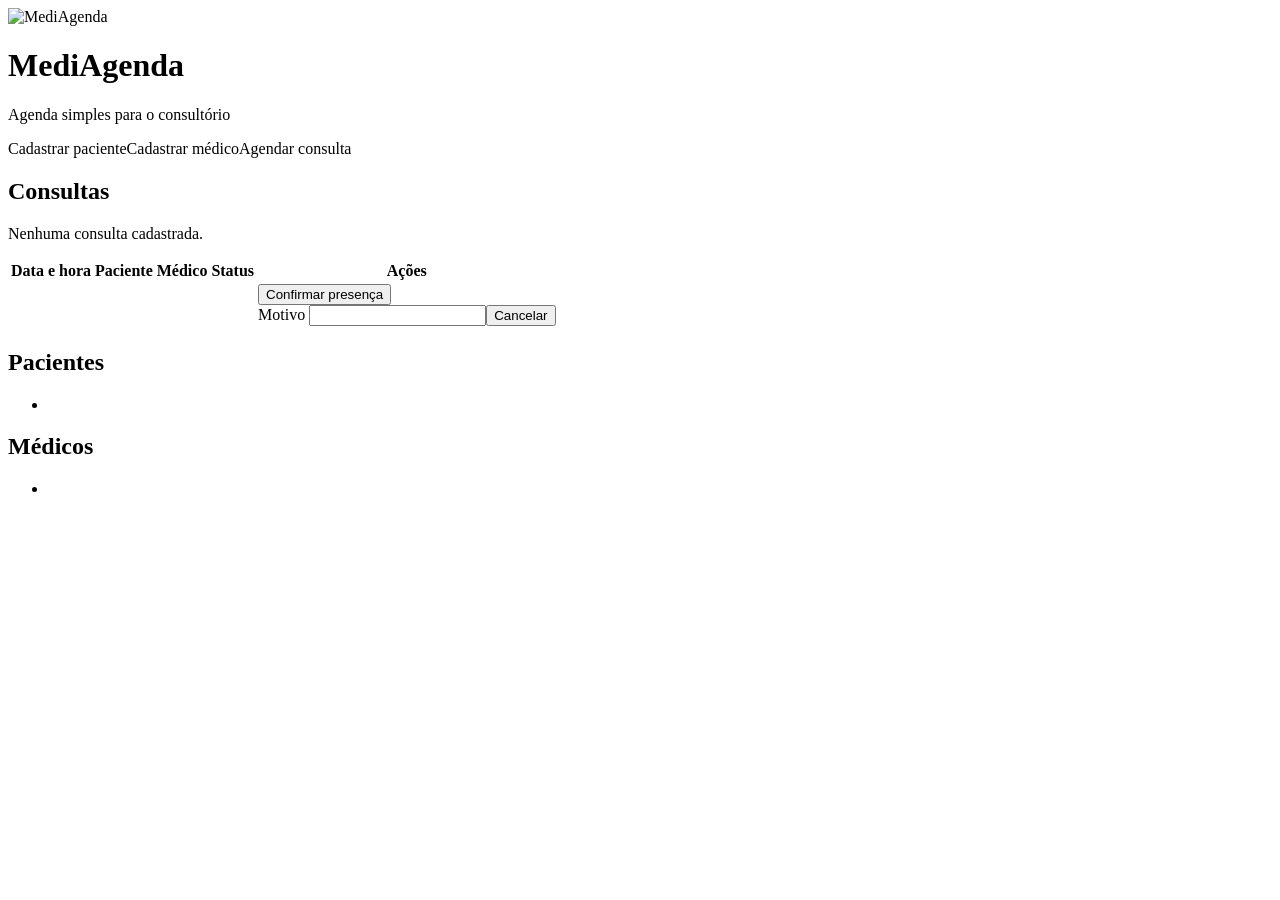
==== src/main/resources/templates/index.html @ 1d2da43a "Implementa entrega 03 de consultas" ====
<!DOCTYPE html>
<html lang="pt-BR" xmlns:th="http://www.thymeleaf.org">
<head><meta charset="UTF-8"><meta name="viewport" content="width=device-width, initial-scale=1.0"><title>MediAgenda</title><link rel="stylesheet" th:href="@{/css/style.css}"></head>
<body><header><img th:src="@{/logo.svg}" alt="MediAgenda"><div><h1>MediAgenda</h1><p>Agenda simples para o consultório</p></div></header>
<main><p class="message success" th:if="${success}" th:text="${success}"></p><p class="message error" th:if="${error}" th:text="${error}"></p>
<nav><a th:href="@{/patients/new}">Cadastrar paciente</a><a th:href="@{/doctors/new}">Cadastrar médico</a><a th:href="@{/appointments/new}">Agendar consulta</a></nav>
<section><h2>Consultas</h2><p th:if="${#lists.isEmpty(appointments)}">Nenhuma consulta cadastrada.</p><table th:unless="${#lists.isEmpty(appointments)}"><thead><tr><th>Data e hora</th><th>Paciente</th><th>Médico</th><th>Status</th><th>Ações</th></tr></thead><tbody><tr th:each="appointment : ${appointments}"><td th:text="${#temporals.format(appointment.scheduledAt, 'dd/MM/yyyy HH:mm')}"></td><td th:text="${appointment.patient.name}"></td><td th:text="${appointment.doctor.name}"></td><td th:text="${appointment.status}"></td><td><form th:if="${appointment.status.name() == 'AGENDADA'}" th:action="@{/appointments/{id}/confirm(id=${appointment.id})}" method="post"><button>Confirmar presença</button></form><form th:if="${appointment.status.name() != 'CANCELADA'}" th:action="@{/appointments/{id}/cancel(id=${appointment.id})}" method="post"><label>Motivo <input name="reason" required></label><button class="danger">Cancelar</button></form><small th:if="${appointment.status.name() == 'CANCELADA'}" th:text="${appointment.cancellationReason}"></small></td></tr></tbody></table></section>
<section class="columns"><div><h2>Pacientes</h2><ul><li th:each="patient : ${patients}" th:text="${patient.name + ' - ' + patient.cpf}"></li></ul></div><div><h2>Médicos</h2><ul><li th:each="doctor : ${doctors}" th:text="${doctor.name + ' - ' + doctor.specialty}"></li></ul></div></section></main></body></html>
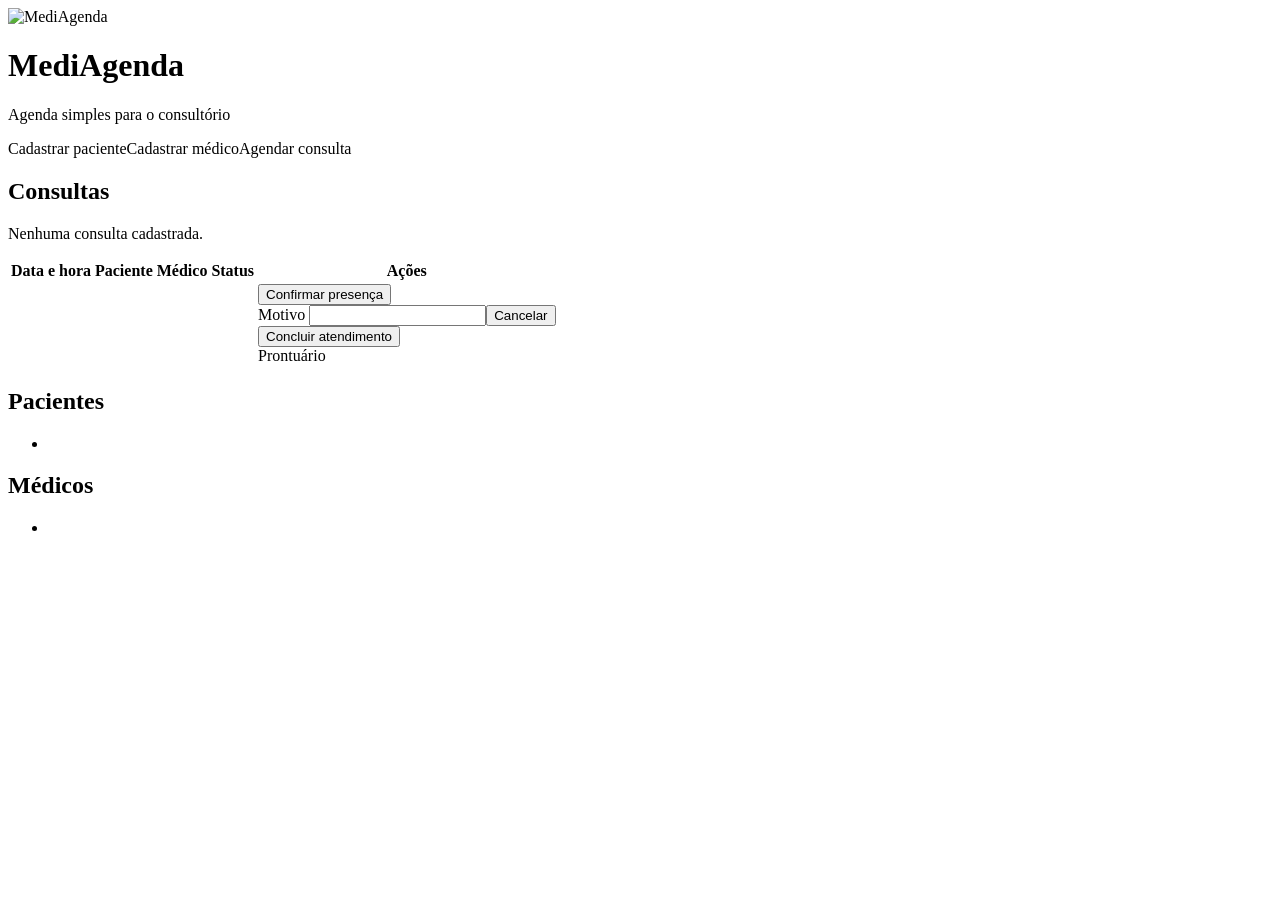
==== commit b61e22fc: "Conclui atendimentos e registra o histórico clínico por paciente (#2)" ====
--- a/src/main/resources/templates/index.html
+++ b/src/main/resources/templates/index.html
@@ -1,8 +1,11 @@
-<!DOCTYPE html>
-<html lang="pt-BR" xmlns:th="http://www.thymeleaf.org">
-<head><meta charset="UTF-8"><meta name="viewport" content="width=device-width, initial-scale=1.0"><title>MediAgenda</title><link rel="stylesheet" th:href="@{/css/style.css}"></head>
-<body><header><img th:src="@{/logo.svg}" alt="MediAgenda"><div><h1>MediAgenda</h1><p>Agenda simples para o consultório</p></div></header>
-<main><p class="message success" th:if="${success}" th:text="${success}"></p><p class="message error" th:if="${error}" th:text="${error}"></p>
-<nav><a th:href="@{/patients/new}">Cadastrar paciente</a><a th:href="@{/doctors/new}">Cadastrar médico</a><a th:href="@{/appointments/new}">Agendar consulta</a></nav>
-<section><h2>Consultas</h2><p th:if="${#lists.isEmpty(appointments)}">Nenhuma consulta cadastrada.</p><table th:unless="${#lists.isEmpty(appointments)}"><thead><tr><th>Data e hora</th><th>Paciente</th><th>Médico</th><th>Status</th><th>Ações</th></tr></thead><tbody><tr th:each="appointment : ${appointments}"><td th:text="${#temporals.format(appointment.scheduledAt, 'dd/MM/yyyy HH:mm')}"></td><td th:text="${appointment.patient.name}"></td><td th:text="${appointment.doctor.name}"></td><td th:text="${appointment.status}"></td><td><form th:if="${appointment.status.name() == 'AGENDADA'}" th:action="@{/appointments/{id}/confirm(id=${appointment.id})}" method="post"><button>Confirmar presença</button></form><form th:if="${appointment.status.name() != 'CANCELADA'}" th:action="@{/appointments/{id}/cancel(id=${appointment.id})}" method="post"><label>Motivo <input name="reason" required></label><button class="danger">Cancelar</button></form><small th:if="${appointment.status.name() == 'CANCELADA'}" th:text="${appointment.cancellationReason}"></small></td></tr></tbody></table></section>
-<section class="columns"><div><h2>Pacientes</h2><ul><li th:each="patient : ${patients}" th:text="${patient.name + ' - ' + patient.cpf}"></li></ul></div><div><h2>Médicos</h2><ul><li th:each="doctor : ${doctors}" th:text="${doctor.name + ' - ' + doctor.specialty}"></li></ul></div></section></main></body></html>
+<!DOCTYPE html>
+<html lang="pt-BR" xmlns:th="http://www.thymeleaf.org">
+<head><meta charset="UTF-8"><meta name="viewport" content="width=device-width, initial-scale=1.0"><title>MediAgenda</title><link rel="stylesheet" th:href="@{/css/style.css}"></head>
+<body><header><img th:src="@{/logo.svg}" alt="MediAgenda"><div><h1>MediAgenda</h1><p>Agenda simples para o consultório</p></div></header>
+<main><p class="message success" th:if="${success}" th:text="${success}"></p><p class="message error" th:if="${error}" th:text="${error}"></p>
+<nav><a th:href="@{/patients/new}">Cadastrar paciente</a><a th:href="@{/doctors/new}">Cadastrar médico</a><a th:href="@{/appointments/new}">Agendar consulta</a></nav>
+<section><h2>Consultas</h2><p th:if="${#lists.isEmpty(appointments)}">Nenhuma consulta cadastrada.</p><table th:unless="${#lists.isEmpty(appointments)}"><thead><tr><th>Data e hora</th><th>Paciente</th><th>Médico</th><th>Status</th><th>Ações</th></tr></thead><tbody><tr th:each="appointment : ${appointments}"><td th:text="${#temporals.format(appointment.scheduledAt, 'dd/MM/yyyy HH:mm')}"></td><td th:text="${appointment.patient.name}"></td><td th:text="${appointment.doctor.name}"></td><td th:text="${appointment.status}"></td><td><form th:if="${appointment.status.name() == 'AGENDADA'}" th:action="@{/appointments/{id}/confirm(id=${appointment.id})}" method="post"><button>Confirmar presença</button></form><form th:if="${appointment.open}" th:action="@{/appointments/{id}/cancel(id=${appointment.id})}" method="post"><label>Motivo <input name="reason" required></label><button class="danger">Cancelar</button></form><form th:if="${appointment.open}" th:action="@{/appointments/{id}/complete(id=${appointment.id})}" method="post">
+<button>Concluir atendimento</button></form>
+<a th:if="${appointment.status.name() == 'REALIZADA'}" th:href="@{/appointments/{id}/record(id=${appointment.id})}">Prontuário</a>
+<small th:if="${appointment.status.name() == 'CANCELADA'}" th:text="${appointment.cancellationReason}"></small></td></tr></tbody></table></section>
+<section class="columns"><div><h2>Pacientes</h2><ul><li th:each="patient : ${patients}" ><a th:href="@{/patients/{id}/history(id=${patient.id})}" th:text="${patient.name}"></a> <span th:text="${patient.cpf}"></span></li></ul></div><div><h2>Médicos</h2><ul><li th:each="doctor : ${doctors}" th:text="${doctor.name + ' - ' + doctor.specialty}"></li></ul></div></section></main></body></html>
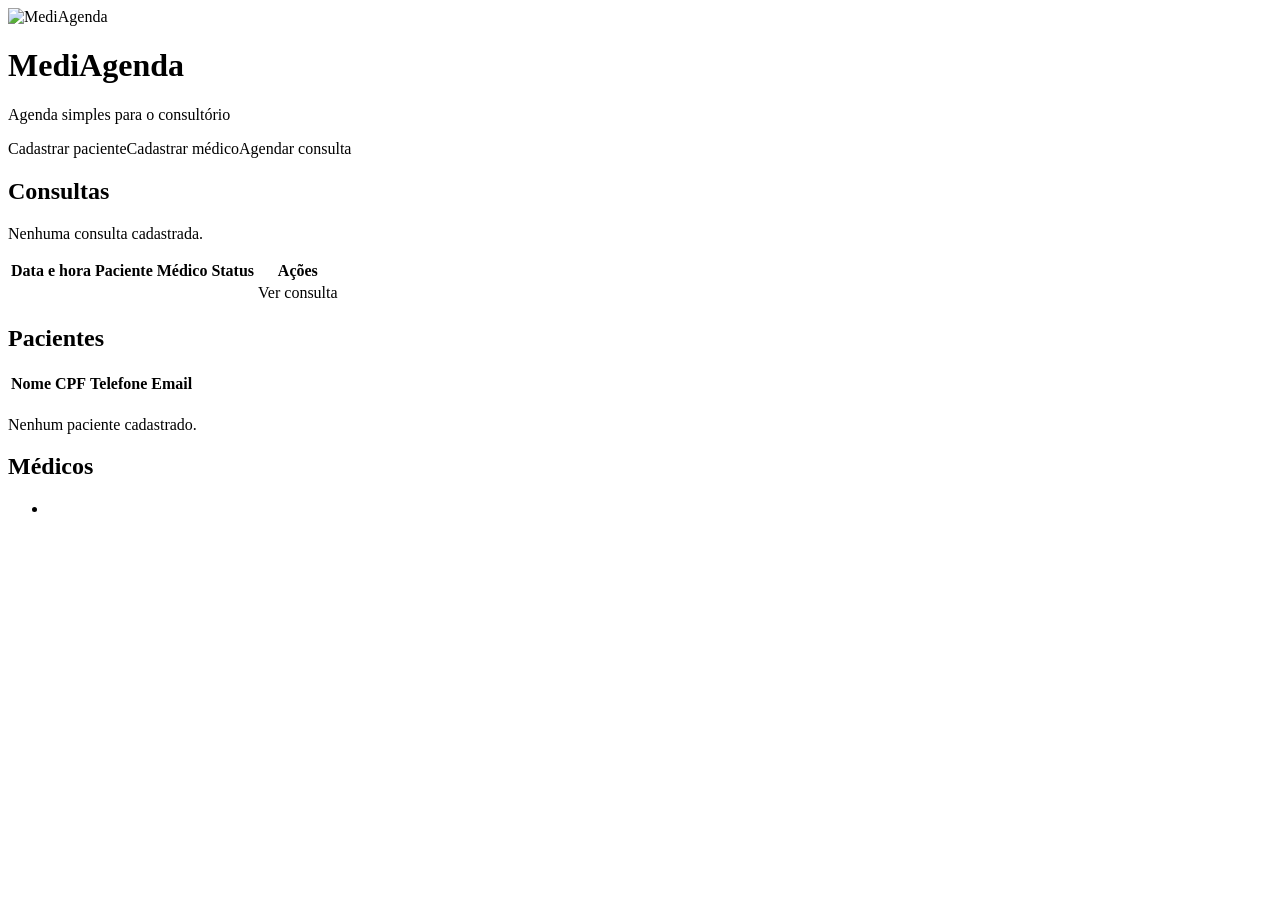
==== commit 41653eb5: "Alinha as telas ao protótipo original e reúne prontuário e histórico" ====
--- a/src/main/resources/templates/index.html
+++ b/src/main/resources/templates/index.html
@@ -4,8 +4,10 @@
 <body><header><img th:src="@{/logo.svg}" alt="MediAgenda"><div><h1>MediAgenda</h1><p>Agenda simples para o consultório</p></div></header>
 <main><p class="message success" th:if="${success}" th:text="${success}"></p><p class="message error" th:if="${error}" th:text="${error}"></p>
 <nav><a th:href="@{/patients/new}">Cadastrar paciente</a><a th:href="@{/doctors/new}">Cadastrar médico</a><a th:href="@{/appointments/new}">Agendar consulta</a></nav>
-<section><h2>Consultas</h2><p th:if="${#lists.isEmpty(appointments)}">Nenhuma consulta cadastrada.</p><table th:unless="${#lists.isEmpty(appointments)}"><thead><tr><th>Data e hora</th><th>Paciente</th><th>Médico</th><th>Status</th><th>Ações</th></tr></thead><tbody><tr th:each="appointment : ${appointments}"><td th:text="${#temporals.format(appointment.scheduledAt, 'dd/MM/yyyy HH:mm')}"></td><td th:text="${appointment.patient.name}"></td><td th:text="${appointment.doctor.name}"></td><td th:text="${appointment.status}"></td><td><form th:if="${appointment.status.name() == 'AGENDADA'}" th:action="@{/appointments/{id}/confirm(id=${appointment.id})}" method="post"><button>Confirmar presença</button></form><form th:if="${appointment.open}" th:action="@{/appointments/{id}/cancel(id=${appointment.id})}" method="post"><label>Motivo <input name="reason" required></label><button class="danger">Cancelar</button></form><form th:if="${appointment.open}" th:action="@{/appointments/{id}/complete(id=${appointment.id})}" method="post">
-<button>Concluir atendimento</button></form>
-<a th:if="${appointment.status.name() == 'REALIZADA'}" th:href="@{/appointments/{id}/record(id=${appointment.id})}">Prontuário</a>
-<small th:if="${appointment.status.name() == 'CANCELADA'}" th:text="${appointment.cancellationReason}"></small></td></tr></tbody></table></section>
-<section class="columns"><div><h2>Pacientes</h2><ul><li th:each="patient : ${patients}" ><a th:href="@{/patients/{id}/history(id=${patient.id})}" th:text="${patient.name}"></a> <span th:text="${patient.cpf}"></span></li></ul></div><div><h2>Médicos</h2><ul><li th:each="doctor : ${doctors}" th:text="${doctor.name + ' - ' + doctor.specialty}"></li></ul></div></section></main></body></html>
+<section><h2>Consultas</h2><p th:if="${#lists.isEmpty(appointments)}">Nenhuma consulta cadastrada.</p><table th:unless="${#lists.isEmpty(appointments)}"><thead><tr><th>Data e hora</th><th>Paciente</th><th>Médico</th><th>Status</th><th>Ações</th></tr></thead><tbody><tr th:each="appointment : ${appointments}"><td th:text="${#temporals.format(appointment.scheduledAt, 'dd/MM/yyyy HH:mm')}"></td><td th:text="${appointment.patient.name}"></td><td th:text="${appointment.doctor.name}"></td><td th:text="${appointment.status}"></td><td><a th:href="@{/appointments/{id}(id=${appointment.id})}">Ver consulta</a></td></tr></tbody></table></section>
+<section><h2>Pacientes</h2>
+<table><thead><tr><th>Nome</th><th>CPF</th><th>Telefone</th><th>Email</th></tr></thead>
+<tbody><tr th:each="patient : ${patients}"><td><a th:href="@{/patients/{id}/history(id=${patient.id})}" th:text="${patient.name}"></a></td><td th:text="${patient.cpf}"></td><td th:text="${patient.phone}"></td><td th:text="${patient.email}"></td></tr></tbody></table>
+<p th:if="${#lists.isEmpty(patients)}">Nenhum paciente cadastrado.</p></section>
+<section><h2>Médicos</h2><ul><li th:each="doctor : ${doctors}" th:text="${doctor.name + ' — ' + doctor.specialty}"></li></ul></section>
+</main></body></html>
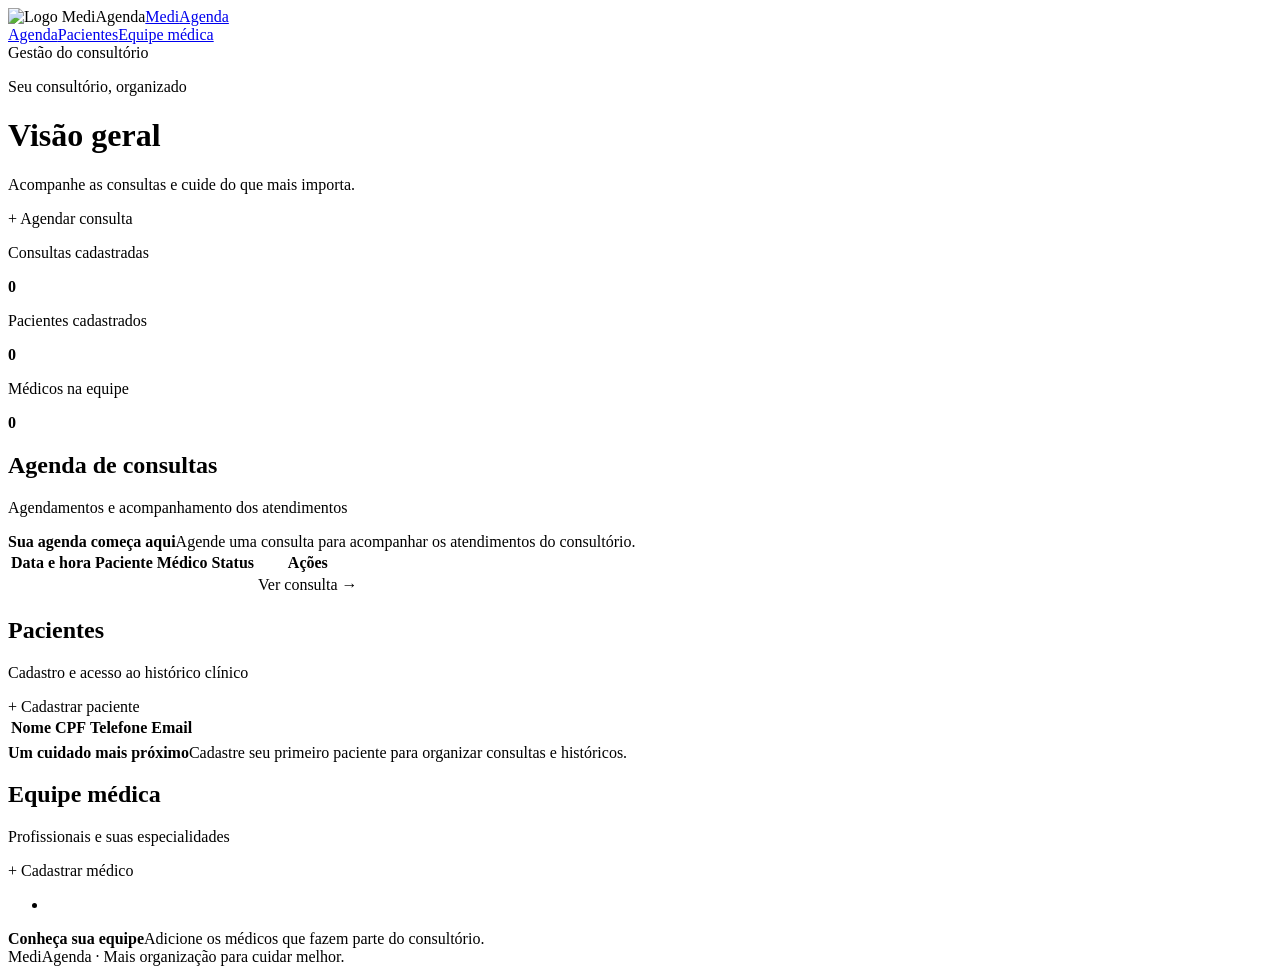
==== commit 6be3eba9: "feat: melhora painel, busca e identidade visual do MediAgenda Importa melhorias de interface do proj" ====
--- a/src/main/resources/templates/index.html
+++ b/src/main/resources/templates/index.html
@@ -1,13 +1,19 @@
-<!DOCTYPE html>
-<html lang="pt-BR" xmlns:th="http://www.thymeleaf.org">
-<head><meta charset="UTF-8"><meta name="viewport" content="width=device-width, initial-scale=1.0"><title>MediAgenda</title><link rel="stylesheet" th:href="@{/css/style.css}"></head>
-<body><header><img th:src="@{/logo.svg}" alt="MediAgenda"><div><h1>MediAgenda</h1><p>Agenda simples para o consultório</p></div></header>
-<main><p class="message success" th:if="${success}" th:text="${success}"></p><p class="message error" th:if="${error}" th:text="${error}"></p>
-<nav><a th:href="@{/patients/new}">Cadastrar paciente</a><a th:href="@{/doctors/new}">Cadastrar médico</a><a th:href="@{/appointments/new}">Agendar consulta</a></nav>
-<section><h2>Consultas</h2><p th:if="${#lists.isEmpty(appointments)}">Nenhuma consulta cadastrada.</p><table th:unless="${#lists.isEmpty(appointments)}"><thead><tr><th>Data e hora</th><th>Paciente</th><th>Médico</th><th>Status</th><th>Ações</th></tr></thead><tbody><tr th:each="appointment : ${appointments}"><td th:text="${#temporals.format(appointment.scheduledAt, 'dd/MM/yyyy HH:mm')}"></td><td th:text="${appointment.patient.name}"></td><td th:text="${appointment.doctor.name}"></td><td th:text="${appointment.status}"></td><td><a th:href="@{/appointments/{id}(id=${appointment.id})}">Ver consulta</a></td></tr></tbody></table></section>
-<section><h2>Pacientes</h2>
-<table><thead><tr><th>Nome</th><th>CPF</th><th>Telefone</th><th>Email</th></tr></thead>
-<tbody><tr th:each="patient : ${patients}"><td><a th:href="@{/patients/{id}/history(id=${patient.id})}" th:text="${patient.name}"></a></td><td th:text="${patient.cpf}"></td><td th:text="${patient.phone}"></td><td th:text="${patient.email}"></td></tr></tbody></table>
-<p th:if="${#lists.isEmpty(patients)}">Nenhum paciente cadastrado.</p></section>
-<section><h2>Médicos</h2><ul><li th:each="doctor : ${doctors}" th:text="${doctor.name + ' — ' + doctor.specialty}"></li></ul></section>
-</main></body></html>
+<!DOCTYPE html>
+<html lang="pt-BR" xmlns:th="http://www.thymeleaf.org">
+<head><meta charset="UTF-8"><meta name="viewport" content="width=device-width, initial-scale=1.0"><title>Visão geral | MediAgenda</title><link rel="stylesheet" th:href="@{/css/style.css(v=3)}"><link rel="icon" type="image/svg+xml" href="/logo.svg"><script src="/js/ui.js?v=3" defer></script></head>
+<body>
+<header><div class="header-inner"><img class="brand-logo" src="/logo.svg" alt="Logo MediAgenda" width="46" height="46"><a class="brand-name" href="/">Medi<span>Agenda</span></a><nav class="header-nav" aria-label="Navegação principal"><a href="#agenda">Agenda</a><a href="#pacientes">Pacientes</a><a href="#equipe">Equipe médica</a></nav><span class="header-caption">Gestão do consultório</span></div></header>
+<main class="dashboard">
+<p class="message success" role="status" th:if="${success}" th:text="${success}"></p><p class="message error" role="alert" th:if="${error}" th:text="${error}"></p>
+<div class="welcome-panel"><p class="eyebrow">Seu consultório, organizado</p>
+<div class="page-heading"><div><h1>Visão geral</h1><p>Acompanhe as consultas e cuide do que mais importa.</p></div><a class="primary-link" th:href="@{/appointments/new}">+ Agendar consulta</a></div></div>
+<div class="stats" aria-label="Resumo do consultório"><article class="stat"><p>Consultas cadastradas</p><strong th:text="${#lists.size(appointments)}">0</strong></article><article class="stat"><p>Pacientes cadastrados</p><strong th:text="${#lists.size(patients)}">0</strong></article><article class="stat"><p>Médicos na equipe</p><strong th:text="${#lists.size(doctors)}">0</strong></article></div>
+<section id="agenda" class="dashboard-section"><div class="section-heading"><div><h2>Agenda de consultas</h2><p>Agendamentos e acompanhamento dos atendimentos</p></div></div>
+<div class="empty-state" th:if="${#lists.isEmpty(appointments)}"><strong>Sua agenda começa aqui</strong>Agende uma consulta para acompanhar os atendimentos do consultório.</div>
+<div class="table-scroll" th:unless="${#lists.isEmpty(appointments)}"><table><thead><tr><th scope="col">Data e hora</th><th scope="col">Paciente</th><th scope="col">Médico</th><th scope="col">Status</th><th scope="col">Ações</th></tr></thead><tbody><tr th:each="appointment : ${appointments}"><td th:text="${#temporals.format(appointment.scheduledAt, 'dd/MM/yyyy HH:mm')}"></td><td th:text="${appointment.patient.name}"></td><td th:text="${appointment.doctor.name}"></td><td><span class="status" th:classappend="${appointment.status}" th:text="${appointment.status}"></span></td><td><a th:href="@{/appointments/{id}(id=${appointment.id})}">Ver consulta →</a></td></tr></tbody></table></div></section>
+<section id="pacientes" class="dashboard-section"><div class="section-heading"><div><h2>Pacientes</h2><p>Cadastro e acesso ao histórico clínico</p></div><a th:href="@{/patients/new}">+ Cadastrar paciente</a></div>
+<div class="table-scroll" th:unless="${#lists.isEmpty(patients)}"><table><thead><tr><th scope="col">Nome</th><th scope="col">CPF</th><th scope="col">Telefone</th><th scope="col">Email</th></tr></thead><tbody><tr th:each="patient : ${patients}"><td><a th:href="@{/patients/{id}/history(id=${patient.id})}" th:text="${patient.name}"></a></td><td th:text="${patient.cpf}"></td><td th:text="${patient.phone}"></td><td th:text="${patient.email}"></td></tr></tbody></table></div>
+<div class="empty-state" th:if="${#lists.isEmpty(patients)}"><strong>Um cuidado mais próximo</strong>Cadastre seu primeiro paciente para organizar consultas e históricos.</div></section>
+<section id="equipe" class="dashboard-section"><div class="section-heading"><div><h2>Equipe médica</h2><p>Profissionais e suas especialidades</p></div><a th:href="@{/doctors/new}">+ Cadastrar médico</a></div><ul class="doctor-list" th:unless="${#lists.isEmpty(doctors)}"><li th:each="doctor : ${doctors}"><strong th:text="${doctor.name}"></strong><span th:text="${doctor.specialty}"></span></li></ul><div class="empty-state" th:if="${#lists.isEmpty(doctors)}"><strong>Conheça sua equipe</strong>Adicione os médicos que fazem parte do consultório.</div></section>
+<footer class="dashboard-footer">MediAgenda · Mais organização para cuidar melhor.</footer>
+</main></body></html>
